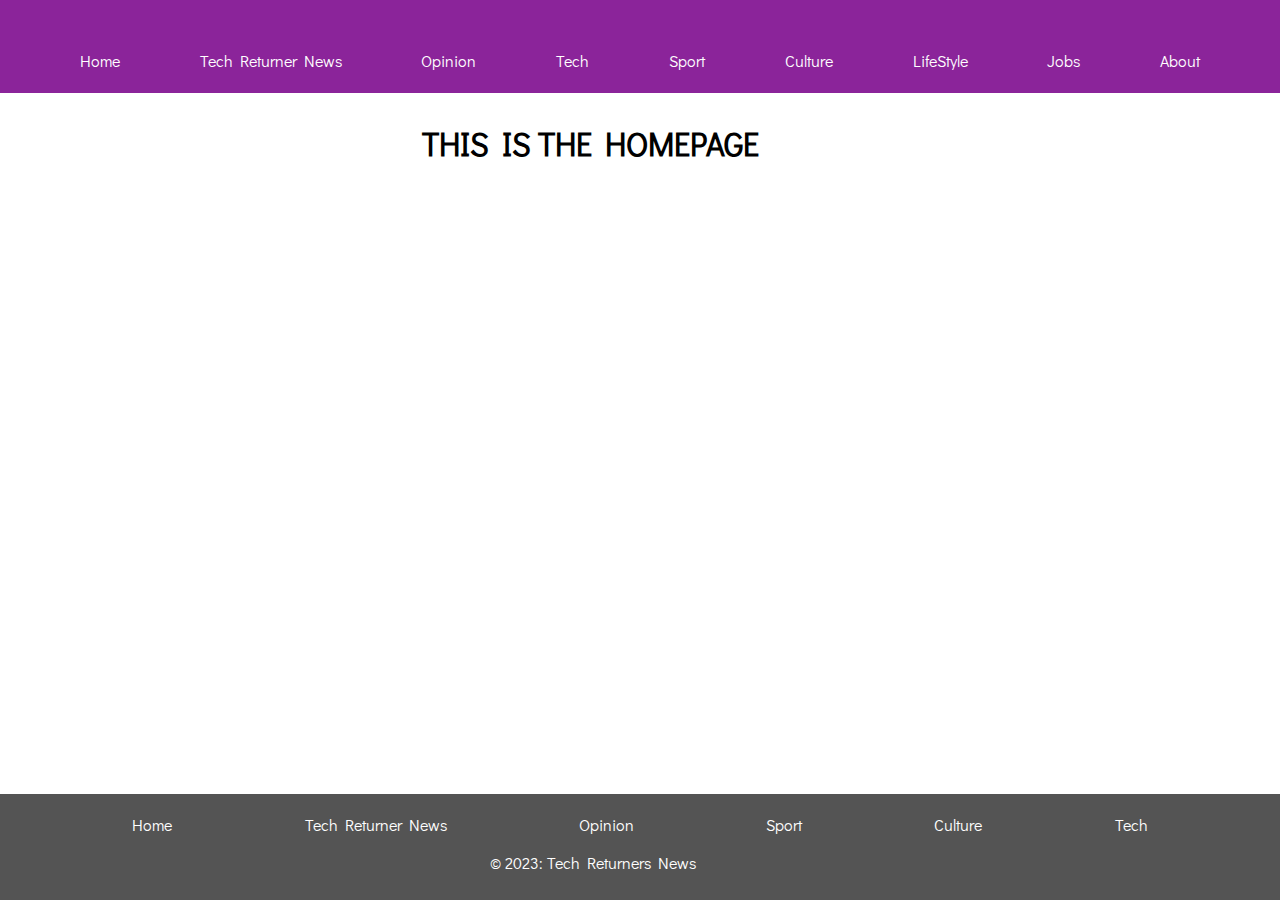
==== index.html @ 87cb62cf "added work completed so far for assignment" ====
<!DOCTYPE html>
<html lang="en">
  <head>
    <meta charset="UTF-8" />
    <meta http-equiv="X-UA-Compatible" content="IE=edge" />
    <meta name="viewport" content="width=device-width, initial-scale=1.0" />
    <link rel="stylesheet" href="./styles.css" />
    <link rel="preconnect" href="https://fonts.googleapis.com" />
    <link rel="preconnect" href="https://fonts.gstatic.com" crossorigin />
    <link
      href="https://fonts.googleapis.com/css2?family=Didact+Gothic&display=swap"
      rel="stylesheet"
    />
    <title>homepage</title>
  </head>
  <body>
    <div class="topnav">
      <div class="topnav-links">
        <a href="./index.html">Home</a>
        <a href="./pages/news.html">Tech Returner News</a>
        <a href="./pages/opinion.html">Opinion</a>
        <a href="./pages/tech.html">Tech</a>
        <a href="./pages/sport.html">Sport</a>
        <a href="./pages/culture.html">Culture</a>
        <a href="./pages/lifestyle.html">LifeStyle</a>
        <a href="./pages/jobs.html">Jobs</a>
        <a href="./pages/about.html">About</a>
      </div>
    </div>
    <h1>This is the homepage</h1>
    <!-- <div>
      <label for="preference-select">Preferences:</label>

      <select name="preferences" id="preferences-select">
        <option value="">--Please choose an option--</option>
        <option value="option1">Option1</option>
        <option value="option2">Option2</option>
        <option value="option3">Option3</option>
        <option value="option4">Option4</option>
      </select>
    </div> -->

    <div class="footer">
      <div class="footer-links">
        <a href="./index.html">Home</a>
        <a href="./pages/news.html">Tech Returner News</a>
        <a href="./pages/opinion.html">Opinion</a>
        <a href="./pages/sport.html">Sport</a>
        <a href="./pages/culture.html">Culture</a>
        <a href="./pages/tech.html">Tech</a>
      </div>
      <p>© 2023: Tech Returners News</p>
    </div>
  </body>
</html>
---- styles.css ----
body {
  font-family: 'Didact Gothic', sans-serif;
  font-weight: 400;
  line-height: 1.43;
}

a:link {
  text-decoration: none;
}

a:visited {
  text-decoration: none;
}

a:hover {
  text-decoration: none;
}

a:active {
  text-decoration: none;
}

p {
  margin: 10px 0;
  padding: 5px;
  
}
/* p {
  display: block;
  margin-block-start: 1em;
  margin-block-end: 1em;
  margin-inline-start: 0px;
  margin-inline-end: 0px;
} */

.topnav {
  overflow: hidden;
  left: 0;
  top: 0;
  background-color: #8b249a;
  position: fixed;
  width: 100%;
  padding-top: 50px;
  padding-bottom: 20px;
}

.topnav-links {
  display: flex;
  justify-content: space-evenly;
}
.topnav-links a {
  color: #ffff;
}

h1 {
  text-align: center;
  padding-right: 100px;
  padding-top: 100px;
  text-transform: uppercase;
}

/* .topnav {
  display: flex;
  justify-content: space-evenly;
} */
.footer {
  position: fixed;
  left: 0;
  bottom: 0;
  width: 100%;
  border: 50;
  padding-top: 20px;
  padding-bottom: 10px;
  background-color: #545454;
  /* color: white; */
  text-align: center;
  color: white;
}

.footer-links {
  display: flex;
  justify-content: space-evenly;
}

.footer-links a {
  color: white;
}

.footer > p {
  padding-right: 100px;
}
/* .footer-date {
    display: inline;
    padding-top: 50px;
} */
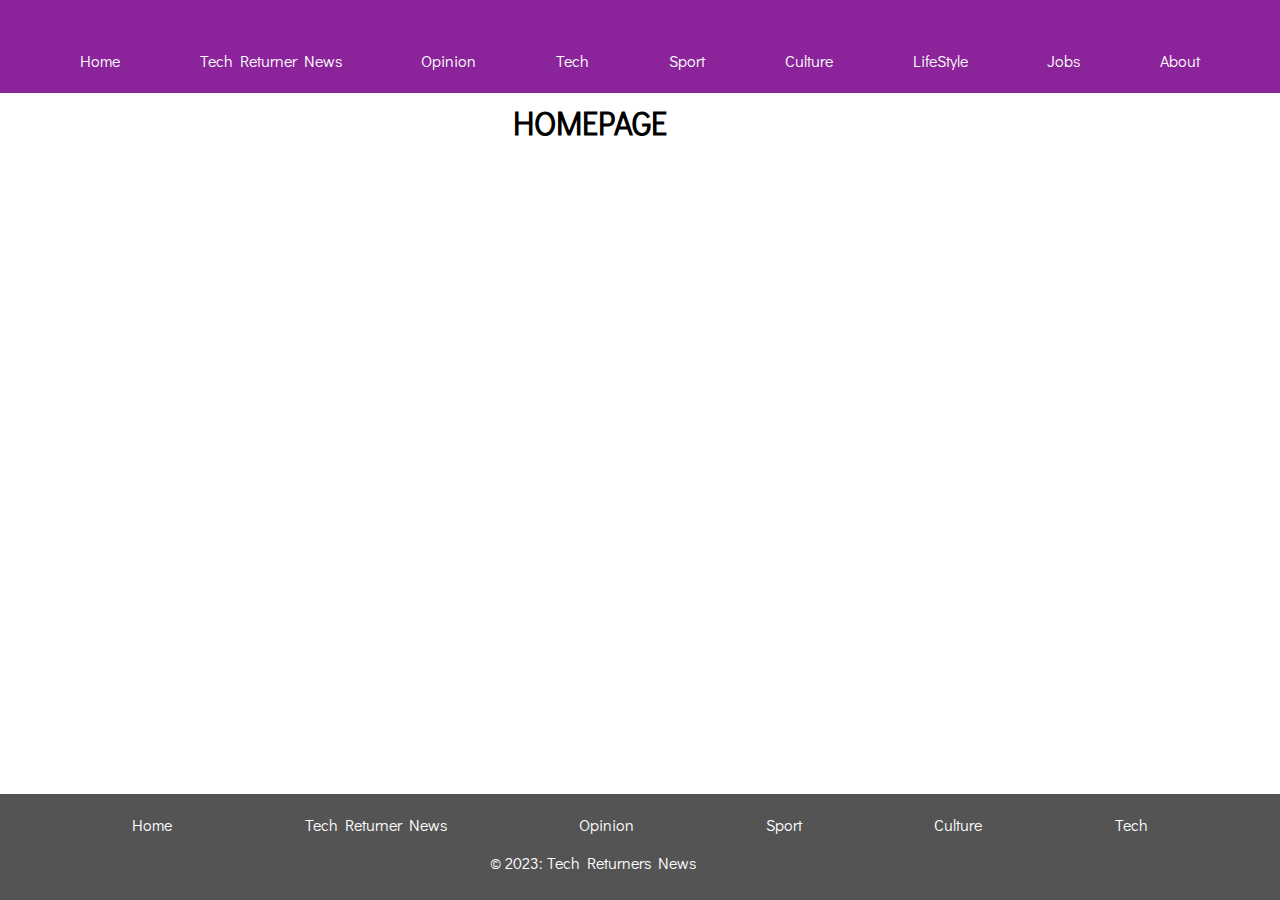
==== commit 1e07846d: "updated text and used flexbox justtify-content to center H1 tags" ====
--- a/index.html
+++ b/index.html
@@ -27,7 +27,7 @@
         <a href="./pages/about.html">About</a>
       </div>
     </div>
-    <h1>This is the homepage</h1>
+    <h1>homepage</h1>
     <!-- <div>
       <label for="preference-select">Preferences:</label>
 
--- a/styles.css
+++ b/styles.css
@@ -1,3 +1,5 @@
+@import 'reset-styles.css';
+
 body {
   font-family: 'Didact Gothic', sans-serif;
   font-weight: 400;
@@ -20,18 +22,17 @@
   text-decoration: none;
 }
 
+h1 {
+  display: flex;
+  justify-content: center;
+  padding-right: 6.25rem;
+  padding-top: 6.25rem;
+  text-transform: uppercase;
+}
 p {
-  margin: 10px 0;
-  padding: 5px;
-  
+  margin: 0.625rem 0;
+  padding: 0.3125rem;
 }
-/* p {
-  display: block;
-  margin-block-start: 1em;
-  margin-block-end: 1em;
-  margin-inline-start: 0px;
-  margin-inline-end: 0px;
-} */
 
 .topnav {
   overflow: hidden;
@@ -40,8 +41,8 @@
   background-color: #8b249a;
   position: fixed;
   width: 100%;
-  padding-top: 50px;
-  padding-bottom: 20px;
+  padding-top: 3.125rem;
+  padding-bottom: 1.25rem;
 }
 
 .topnav-links {
@@ -52,25 +53,14 @@
   color: #ffff;
 }
 
-h1 {
-  text-align: center;
-  padding-right: 100px;
-  padding-top: 100px;
-  text-transform: uppercase;
-}
-
-/* .topnav {
-  display: flex;
-  justify-content: space-evenly;
-} */
 .footer {
   position: fixed;
   left: 0;
   bottom: 0;
   width: 100%;
   border: 50;
-  padding-top: 20px;
-  padding-bottom: 10px;
+  padding-top: 1.25rem;
+  padding-bottom: 0.625rem;
   background-color: #545454;
   /* color: white; */
   text-align: center;
@@ -87,9 +77,5 @@
 }
 
 .footer > p {
-  padding-right: 100px;
+  padding-right: 6.25rem;
 }
-/* .footer-date {
-    display: inline;
-    padding-top: 50px;
-} */
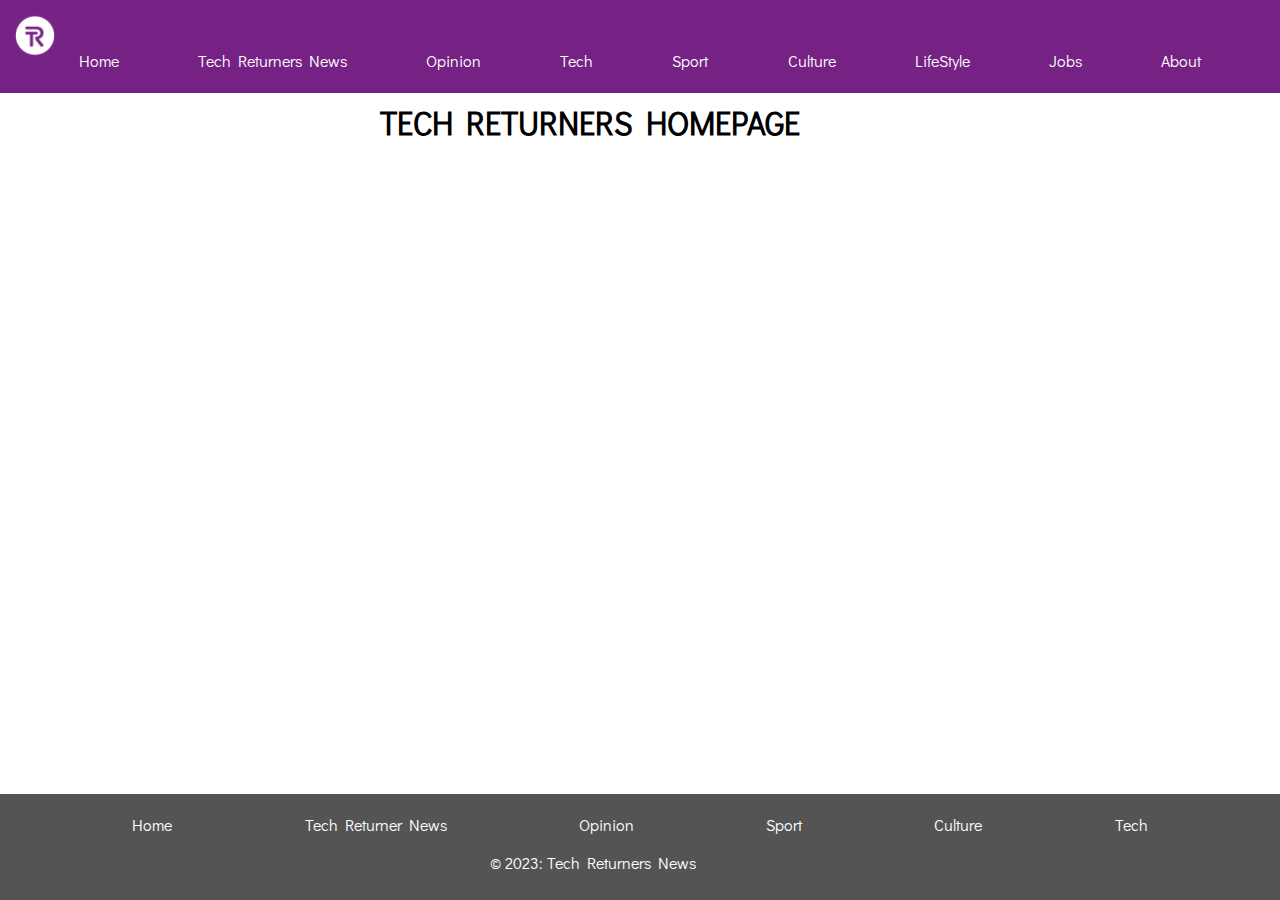
==== commit b2d327bf: "updated text and added logo to each page" ====
--- a/index.html
+++ b/index.html
@@ -14,10 +14,17 @@
     <title>homepage</title>
   </head>
   <body>
+    <img
+      src="/images/tech-returners.png"
+      alt="tech returners logo"
+      width="50"
+      height="50"
+    />
+
     <div class="topnav">
       <div class="topnav-links">
         <a href="./index.html">Home</a>
-        <a href="./pages/news.html">Tech Returner News</a>
+        <a href="./pages/news.html">Tech Returners News</a>
         <a href="./pages/opinion.html">Opinion</a>
         <a href="./pages/tech.html">Tech</a>
         <a href="./pages/sport.html">Sport</a>
@@ -27,18 +34,7 @@
         <a href="./pages/about.html">About</a>
       </div>
     </div>
-    <h1>homepage</h1>
-    <!-- <div>
-      <label for="preference-select">Preferences:</label>
-
-      <select name="preferences" id="preferences-select">
-        <option value="">--Please choose an option--</option>
-        <option value="option1">Option1</option>
-        <option value="option2">Option2</option>
-        <option value="option3">Option3</option>
-        <option value="option4">Option4</option>
-      </select>
-    </div> -->
+    <h1>tech returners homepage</h1>
 
     <div class="footer">
       <div class="footer-links">
--- a/styles.css
+++ b/styles.css
@@ -4,6 +4,14 @@
   font-family: 'Didact Gothic', sans-serif;
   font-weight: 400;
   line-height: 1.43;
+}
+
+img {
+  position: absolute;
+  left: 10px;
+  top: 10px;
+  z-index: 1;
+  
 }
 
 a:link {
@@ -38,7 +46,8 @@
   overflow: hidden;
   left: 0;
   top: 0;
-  background-color: #8b249a;
+  /* background-color: #8b249a; */
+  background-color: #752284;
   position: fixed;
   width: 100%;
   padding-top: 3.125rem;
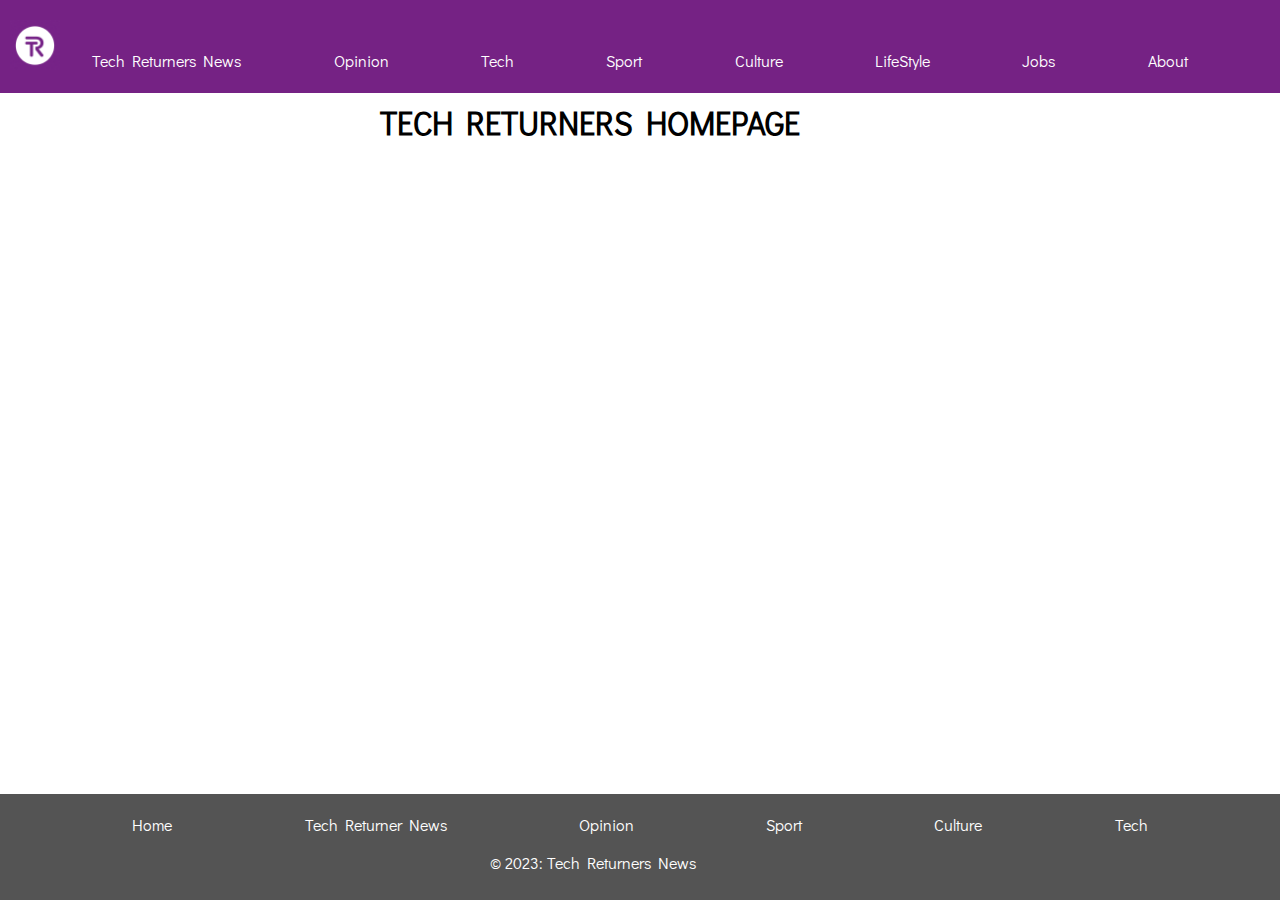
==== commit 6bbfb3bd: "fixed some styling issues" ====
--- a/index.html
+++ b/index.html
@@ -23,7 +23,6 @@
 
     <div class="topnav">
       <div class="topnav-links">
-        <a href="./index.html">Home</a>
         <a href="./pages/news.html">Tech Returners News</a>
         <a href="./pages/opinion.html">Opinion</a>
         <a href="./pages/tech.html">Tech</a>
--- a/styles.css
+++ b/styles.css
@@ -9,7 +9,7 @@
 img {
   position: absolute;
   left: 10px;
-  top: 10px;
+  top: 20px;
   z-index: 1;
   
 }
@@ -60,8 +60,19 @@
 }
 .topnav-links a {
   color: #ffff;
+  text-align: center;
 }
 
+.center-link{
+  display: flex;
+  justify-content: center;
+}
+
+.center-link a {
+  color: #ffff;
+  padding-right: 3.125rem;
+
+}
 .footer {
   position: fixed;
   left: 0;
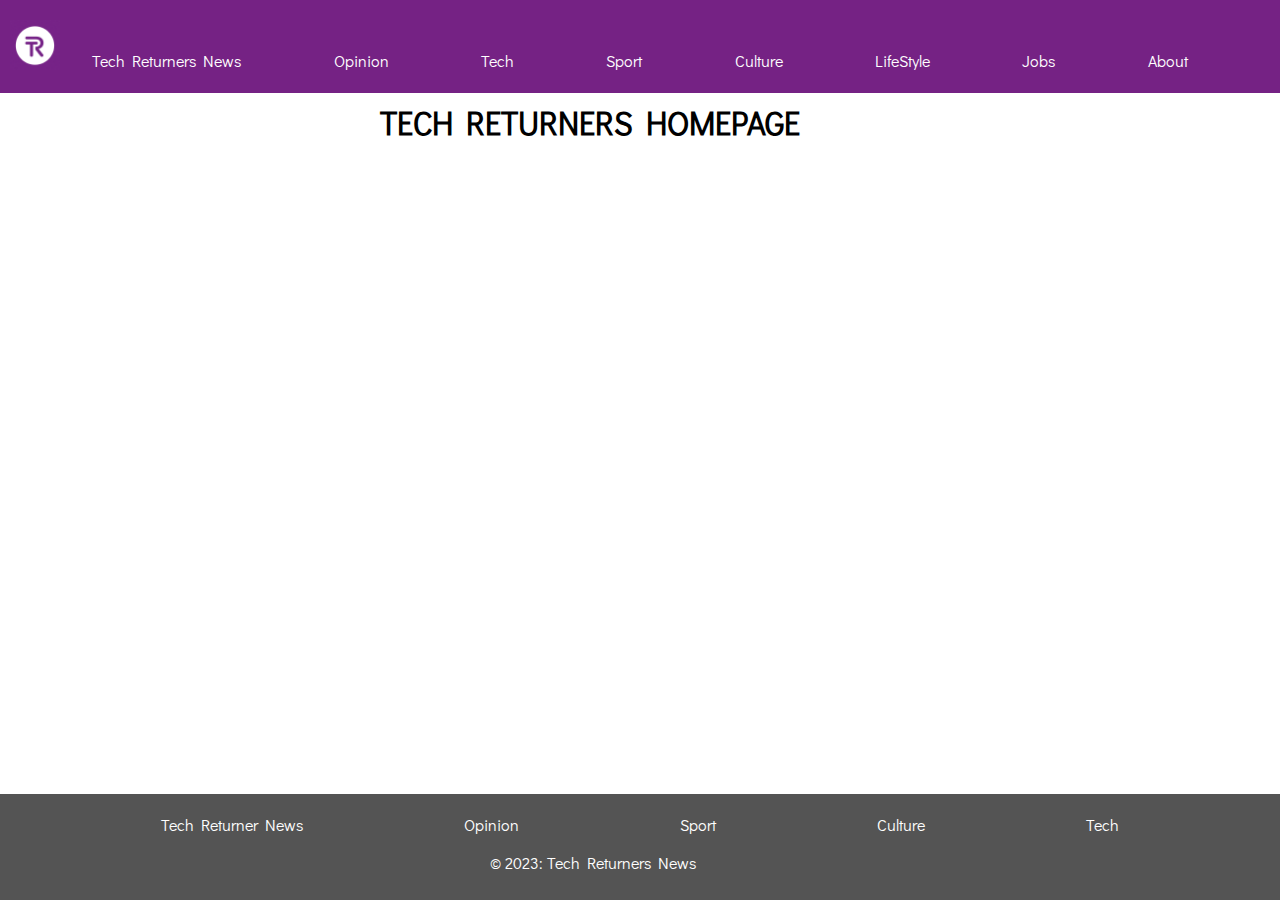
==== commit 827ba12e: "made minor changes to styling" ====
--- a/index.html
+++ b/index.html
@@ -37,7 +37,6 @@
 
     <div class="footer">
       <div class="footer-links">
-        <a href="./index.html">Home</a>
         <a href="./pages/news.html">Tech Returner News</a>
         <a href="./pages/opinion.html">Opinion</a>
         <a href="./pages/sport.html">Sport</a>
--- a/styles.css
+++ b/styles.css
@@ -70,7 +70,7 @@
 
 .center-link a {
   color: #ffff;
-  padding-right: 3.125rem;
+  padding-right: 3.75rem;
 
 }
 .footer {
